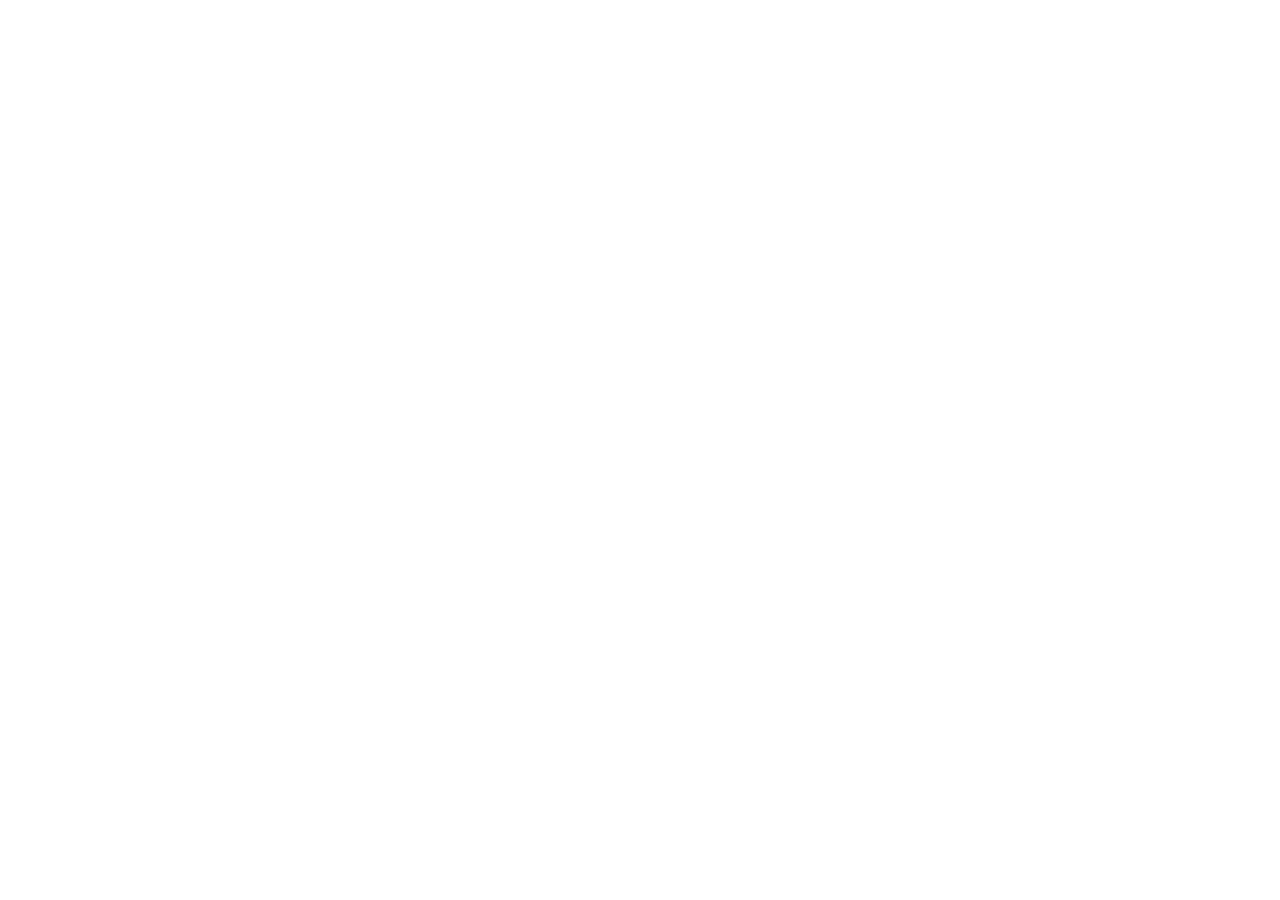
==== contact.html @ 735453cb "Init : création du dépôt, arborescence des fichiers et structure HTML de base" ====
<!doctype html>
<html lang="fr">
  <head>
    <meta charset="UTF-8" />
    <meta name="viewport" content="width=device-width, initial-scale=1.0" />
    <title>AfriConnectSummit-Contact</title>
    <link rel="stylesheet" href="./css/style.css" />
  </head>
  <body>
    <script src="js/main.js"></script>
  </body>
</html>
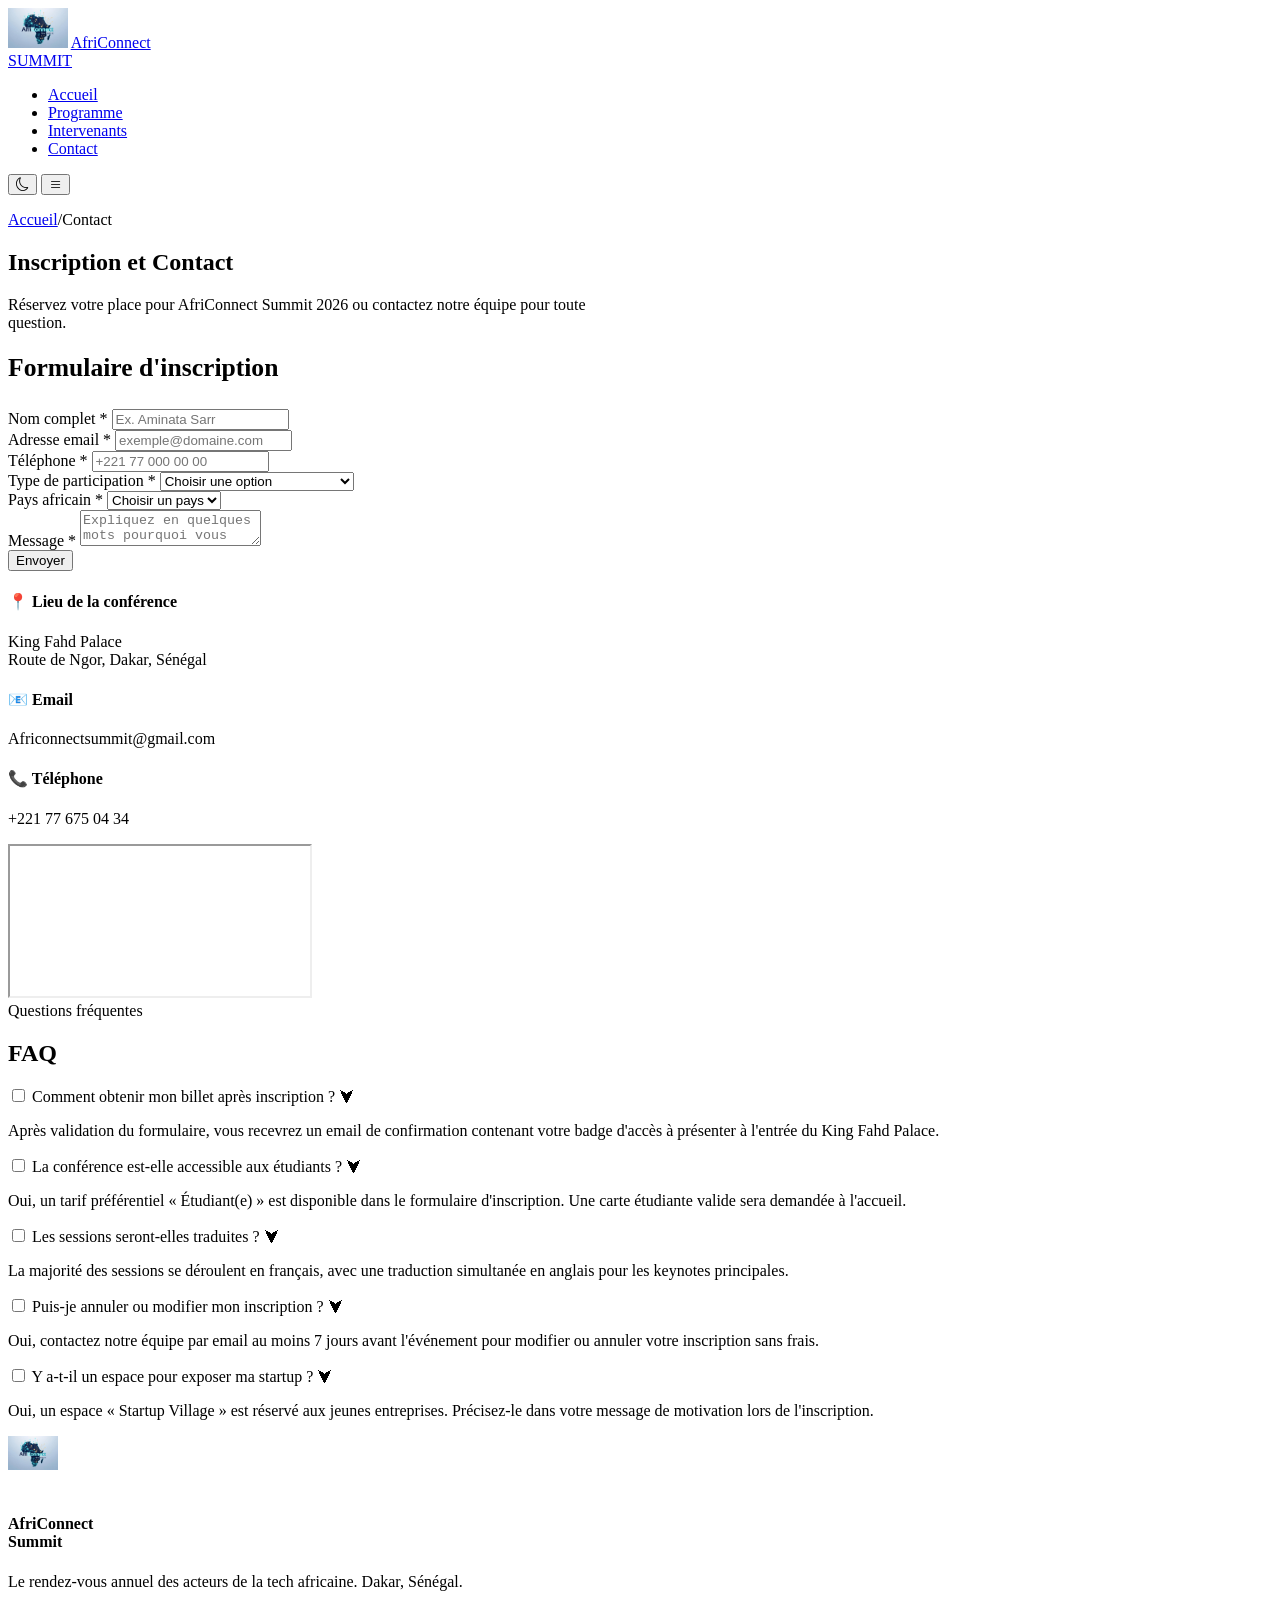
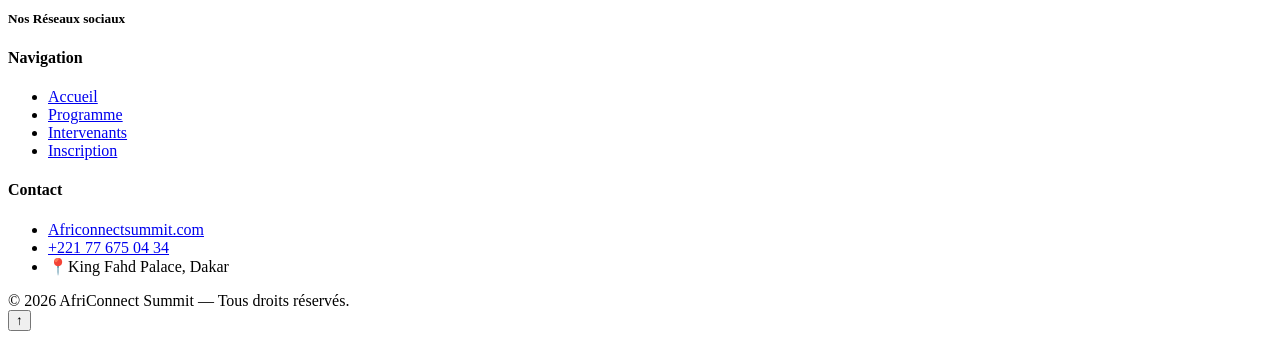
==== commit 0c87ee91: "HTML : structure complète des 5 pages avec sections et contenu texte" ====
--- a/contact.html
+++ b/contact.html
@@ -1,12 +1,309 @@
 <!doctype html>
-<html lang="fr">
+<html lang="fr" data-theme="light">
   <head>
     <meta charset="UTF-8" />
     <meta name="viewport" content="width=device-width, initial-scale=1.0" />
     <title>AfriConnectSummit-Contact</title>
     <link rel="stylesheet" href="./css/style.css" />
+    <link
+      href="https://cdn.jsdelivr.net/npm/bootstrap-icons@1.11.3/font/bootstrap-icons.min.css"
+      rel="stylesheet"
+    />
+    <link rel="icon" type="image/x-icon" href="./images/logo.jpeg" />
   </head>
   <body>
+    <!--NAVIGATION-->
+    <header class="barre-navigation">
+      <div class="conteneur navigation-conteneur">
+        <div class="logo">
+          <img
+            src="./images/logo.jpeg"
+            alt="logo AfriConnect Summit"
+            height="40px"
+          />
+          <a href="index.html" class="logo-site"
+            >AfriConnect <br /><span class="logo-annee">SUMMIT</span></a
+          >
+        </div>
+        <div class="m">
+          <nav>
+            <ul class="liens-navigation">
+              <li><a href="index.html">Accueil</a></li>
+              <li><a href="programme.html">Programme</a></li>
+              <li><a href="intervenants.html">Intervenants</a></li>
+              <li><a href="contact.html" class="active">Contact</a></li>
+            </ul>
+          </nav>
+          <div class="actions-navigation">
+            <button class="bascule-theme">
+              <i class="bi bi-moon" id="icone"></i>
+            </button>
+            <button class="menu-hamburger">
+              <i class="bi bi-list"></i>
+            </button>
+          </div>
+        </div>
+      </div>
+    </header>
+    <main>
+      <!--HERO-->
+      <section class="hero-interne">
+        <div class="conteneur">
+          <p class="fil-ariane">
+            <a href="index.html">Accueil</a><span class="separateur">/</span
+            ><span class="courant">Contact</span>
+          </p>
+          <h1>Inscription et Contact</h1>
+          <p class="texte-section" style="margin-top: 14px; max-width: 600px">
+            Réservez votre place pour AfriConnect Summit 2026 ou contactez notre
+            équipe pour toute question.
+          </p>
+        </div>
+      </section>
+      <!--FORMULAIRE et INFOS-->
+      <section class="section">
+        <div class="conteneur grille-contact">
+          <div class="colonne-formulaire fade-in-up">
+            <h2
+              class="titre-section"
+              style="font-size: 1.6rem; margin-bottom: 26px"
+            >
+              Formulaire d'inscription
+            </h2>
+            <form id="formulaire-inscription" novalidate>
+              <div class="champ-formulaire">
+                <label for="champ-nom">Nom complet *</label>
+                <input
+                  type="text"
+                  id="champ-nom"
+                  name="nom"
+                  required
+                  placeholder="Ex. Aminata Sarr"
+                />
+              </div>
+              <div class="champ-formulaire">
+                <label for="champ-email">Adresse email *</label>
+                <input
+                  type="email"
+                  id="champ-email"
+                  name="email"
+                  required
+                  placeholder="exemple@domaine.com"
+                />
+              </div>
+              <div class="champ-formulaire">
+                <label for="champ-telephone">Téléphone *</label>
+                <input
+                  type="tel"
+                  id="champ-telephone"
+                  name="telephone"
+                  required
+                  placeholder="+221 77 000 00 00"
+                />
+              </div>
+              <div class="champ-formulaire">
+                <label for="champ-participation">Type de participation *</label>
+                <select id="champ-participation" name="participation" required>
+                  <option value="">Choisir une option</option>
+                  <option value="visiteur">Visiteur</option>
+                  <option value="developpeur">
+                    Développeur / Développeuse
+                  </option>
+                  <option value="entrepreneur">Entrepreneur(e)</option>
+                  <option value="investisseur">Investisseur(euse)</option>
+                  <option value="etudiant">Étudiant(e)</option>
+                  <option value="presse">Presse / Média</option>
+                </select>
+              </div>
+              <div class="champ-formulaire">
+                <label for="champ-pays">Pays africain *</label>
+                <select id="champ-pays" name="pays" required>
+                  <option value="">Choisir un pays</option>
+                  <option value="senegal">Sénégal</option>
+                  <option value="cote-ivoire">Côte d'Ivoire</option>
+                  <option value="ghana">Ghana</option>
+                  <option value="nigeria">Nigéria</option>
+                  <option value="maroc">Maroc</option>
+                  <option value="tunisie">Tunisie</option>
+                  <option value="kenya">Kenya</option>
+                  <option value="guinee">Guinée</option>
+                  <option value="mali">Mali</option>
+                  <option value="cameroun">Cameroun</option>
+                  <option value="benin">Bénin</option>
+                  <option value="togo">Togo</option>
+                </select>
+              </div>
+              <div class="champ-formulaire">
+                <label for="champ-message">Message *</label>
+                <textarea
+                  id="champ-message"
+                  name="message"
+                  required
+                  placeholder="Expliquez en quelques mots pourquoi vous souhaitez participer..."
+                ></textarea>
+              </div>
+              <button type="submit" class="bouton bouton-envoi">Envoyer</button>
+            </form>
+            <div class="message-succes-formulaire" id="message-succes"></div>
+          </div>
+          <div class="colonne-infos fade-in-up">
+            <div class="bloc-info-contact">
+              <h4>📍 Lieu de la conférence</h4>
+              <p>King Fahd Palace<br />Route de Ngor, Dakar, Sénégal</p>
+            </div>
+            <div class="bloc-info-contact">
+              <h4>📧 Email</h4>
+              <p>Africonnectsummit@gmail.com</p>
+            </div>
+            <div class="bloc-info-contact">
+              <h4>📞 Téléphone</h4>
+              <p>+221 77 675 04 34</p>
+            </div>
+            <div class="carte-maps fade-in-up">
+              <iframe
+                src="https://www.google.com/maps?q=Dakar%2C%20S%C3%A9n%C3%A9gal&output=embed"
+                loading="lazy"
+              >
+              </iframe>
+            </div>
+          </div>
+        </div>
+      </section>
+      <!--FAQ ACCORDÉON-->
+      <section class="section section-alt">
+        <div class="conteneur">
+          <div class="entete-section centre">
+            <span class="eyebrow">Questions fréquentes</span>
+            <h2 class="titre-section">FAQ</h2>
+          </div>
+          <div class="accordeon">
+            <div class="accordeon-item fade-in-up">
+              <input type="checkbox" id="faq-1" />
+              <label class="accordeon-entete" for="faq-1">
+                Comment obtenir mon billet après inscription ?
+                <span class="accordeon-icone">⮟</span>
+              </label>
+              <div class="accordeon-panneau">
+                <p>
+                  Après validation du formulaire, vous recevrez un email de
+                  confirmation contenant votre badge d'accès à présenter à
+                  l'entrée du King Fahd Palace.
+                </p>
+              </div>
+            </div>
+            <div class="accordeon-item fade-in-up">
+              <input type="checkbox" id="faq-2" />
+              <label class="accordeon-entete" for="faq-2">
+                La conférence est-elle accessible aux étudiants ?
+                <span class="accordeon-icone">⮟</span>
+              </label>
+              <div class="accordeon-panneau">
+                <p>
+                  Oui, un tarif préférentiel « Étudiant(e) » est disponible dans
+                  le formulaire d'inscription. Une carte étudiante valide sera
+                  demandée à l'accueil.
+                </p>
+              </div>
+            </div>
+            <div class="accordeon-item fade-in-up">
+              <input type="checkbox" id="faq-3" />
+              <label class="accordeon-entete" for="faq-3">
+                Les sessions seront-elles traduites ?
+                <span class="accordeon-icone">⮟</span>
+              </label>
+              <div class="accordeon-panneau">
+                <p>
+                  La majorité des sessions se déroulent en français, avec une
+                  traduction simultanée en anglais pour les keynotes
+                  principales.
+                </p>
+              </div>
+            </div>
+            <div class="accordeon-item fade-in-up">
+              <input type="checkbox" id="faq-4" />
+              <label class="accordeon-entete" for="faq-4">
+                Puis-je annuler ou modifier mon inscription ?
+                <span class="accordeon-icone">⮟</span>
+              </label>
+              <div class="accordeon-panneau">
+                <p>
+                  Oui, contactez notre équipe par email au moins 7 jours avant
+                  l'événement pour modifier ou annuler votre inscription sans
+                  frais.
+                </p>
+              </div>
+            </div>
+            <div class="accordeon-item fade-in-up">
+              <input type="checkbox" id="faq-5" />
+              <label class="accordeon-entete" for="faq-5">
+                Y a-t-il un espace pour exposer ma startup ?
+                <span class="accordeon-icone">⮟</span>
+              </label>
+              <div class="accordeon-panneau">
+                <p>
+                  Oui, un espace « Startup Village » est réservé aux jeunes
+                  entreprises. Précisez-le dans votre message de motivation lors
+                  de l'inscription.
+                </p>
+              </div>
+            </div>
+          </div>
+        </div>
+      </section>
+    </main>
+    <!--PIED DE PAGE-->
+    <footer class="pied-de-page">
+      <div class="conteneur">
+        <div class="pied-grille">
+          <div class="pied-colonne">
+            <img
+              src="./images/logo.jpeg"
+              width="50px"
+              alt="logo"
+              style="margin-bottom: 20px"
+            />
+            <h4>
+              AfriConnect <br />
+              Summit
+            </h4>
+            <p>
+              Le rendez-vous annuel des acteurs de la tech africaine. Dakar,
+              Sénégal.
+            </p>
+            <h5 style="margin-top: 20px">Nos Réseaux sociaux</h5>
+            <div class="reseaux-sociaux">
+              <a href="#"></a>
+              <a href="#"></a>
+              <a href="#"></a>
+            </div>
+          </div>
+          <div class="pied-colonne">
+            <h4>Navigation</h4>
+            <ul>
+              <li><a href="index.html">Accueil</a></li>
+              <li><a href="programme.html">Programme</a></li>
+              <li><a href="intervenants.html">Intervenants</a></li>
+              <li><a href="contact.html">Inscription</a></li>
+            </ul>
+          </div>
+          <div class="pied-colonne">
+            <h4>Contact</h4>
+            <ul>
+              <li>
+                <a href="mailto:africonnectsummit.com">Africonnectsummit.com</a>
+              </li>
+              <li><a href="tel:+221776750434">+221 77 675 04 34</a></li>
+              <li>📍King Fahd Palace, Dakar</li>
+            </ul>
+          </div>
+        </div>
+        <div class="pied-bas">
+          &copy; <span class="annee-courante">2026</span> AfriConnect Summit —
+          Tous droits réservés.
+        </div>
+      </div>
+    </footer>
+    <button class="bouton-retour-haut">↑</button>
     <script src="js/main.js"></script>
   </body>
 </html>
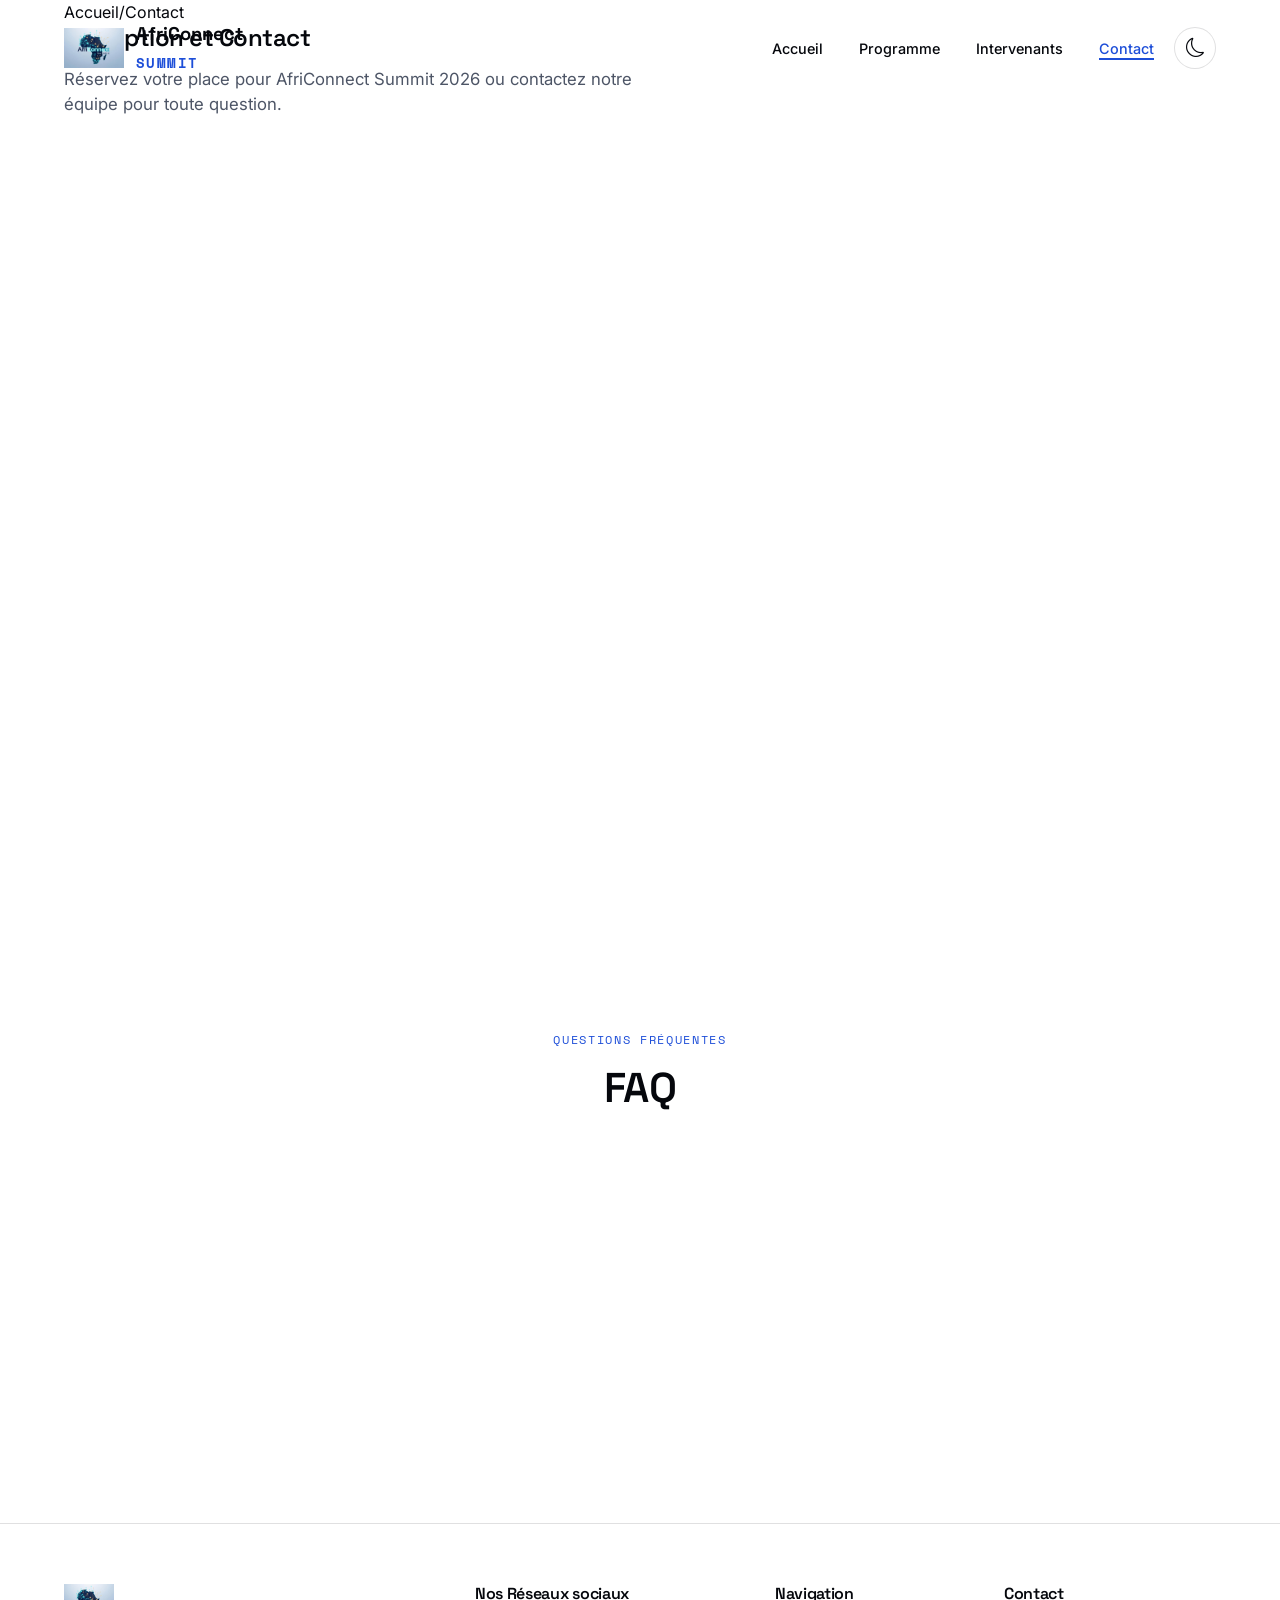
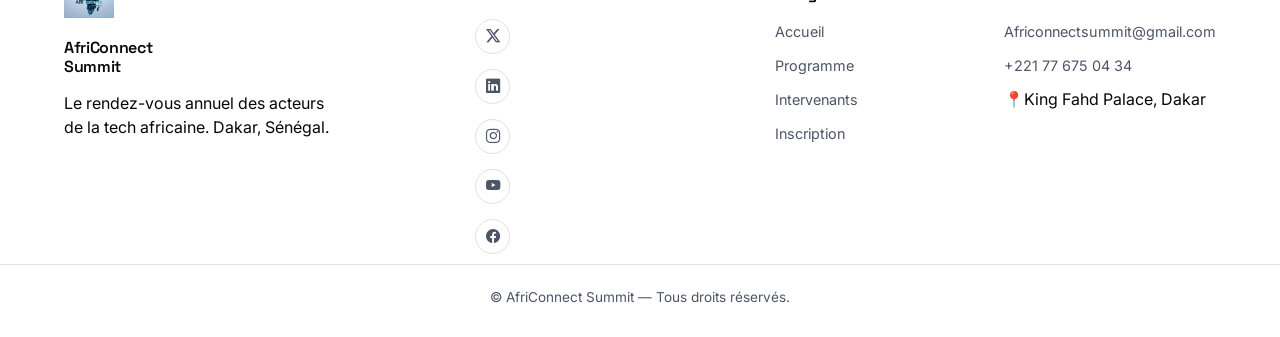
==== commit a64a3513: "CSS : variables, typographie, layout général, styles de base et sections de l'accueil" ====
--- a/contact.html
+++ b/contact.html
@@ -267,15 +267,29 @@
               Summit
             </h4>
             <p>
-              Le rendez-vous annuel des acteurs de la tech africaine. Dakar,
-              Sénégal.
+              Le rendez-vous annuel des acteurs <br />
+              de la tech africaine. Dakar, Sénégal.
             </p>
-            <h5 style="margin-top: 20px">Nos Réseaux sociaux</h5>
-            <div class="reseaux-sociaux">
-              <a href="#"></a>
-              <a href="#"></a>
-              <a href="#"></a>
-            </div>
+          </div>
+          <div class="reseaux-sociaux pied-colonne">
+            <h4>Nos Réseaux sociaux</h4>
+            <ul>
+              <li>
+                <a href="#"><i class="bi bi-twitter-x"></i></a>
+              </li>
+              <li>
+                <a href="#"><i class="bi bi-linkedin"></i></a>
+              </li>
+              <li>
+                <a href="#"><i class="bi bi-instagram"></i></a>
+              </li>
+              <li>
+                <a href="#"><i class="bi bi-youtube"></i></a>
+              </li>
+              <li>
+                <a href="#"><i class="bi bi-facebook"></i></a>
+              </li>
+            </ul>
           </div>
           <div class="pied-colonne">
             <h4>Navigation</h4>
@@ -290,20 +304,24 @@
             <h4>Contact</h4>
             <ul>
               <li>
-                <a href="mailto:africonnectsummit.com">Africonnectsummit.com</a>
+                <a href="mailto:africonnectsummit.com"
+                  >Africonnectsummit@gmail.com</a
+                >
               </li>
               <li><a href="tel:+221776750434">+221 77 675 04 34</a></li>
               <li>📍King Fahd Palace, Dakar</li>
             </ul>
           </div>
         </div>
-        <div class="pied-bas">
-          &copy; <span class="annee-courante">2026</span> AfriConnect Summit —
-          Tous droits réservés.
-        </div>
+      </div>
+      <div class="pied-bas">
+        &copy; <span class="annee-courante"></span> AfriConnect Summit — Tous
+        droits réservés.
       </div>
     </footer>
-    <button class="bouton-retour-haut">↑</button>
+    <button class="bouton-retour-haut">
+      <i class="bi bi-arrow-up"></i>
+    </button>
     <script src="js/main.js"></script>
   </body>
 </html>
--- a/css/style.css
+++ b/css/style.css
@@ -0,0 +1,603 @@
+/* commit 3 */
+/* google fonts */
+@import url("https://fonts.googleapis.com/css2?family=Space+Grotesk:wght@400;500;600;700&family=Inter:wght@400;500;600;700&family=Space+Mono:wght@400;700&display=swap");
+/*THÈME clair*/
+:root,
+[data-theme="light"] {
+  --couleur-fond: #ffffff;
+  --couleur-texte: #05070c;
+  --couleur-texte-doux: #4d5566;
+  --couleur-accent: #1d4ed8;
+  --couleur-accent-doux: #2f6fed;
+  --couleur-accent-secondaire: #0b2e8a;
+  --couleur-bordure: rgba(5, 7, 12, 0.12);
+  --couleur-erreur: #c53d3d;
+  --couleur-succes: #0f9d58;
+  --ombre-carte: 0 10px 30px rgba(5, 7, 12, 0.1);
+}
+/*THÈME SOMBRE*/
+[data-theme="dark"] {
+  --couleur-fond: #06080d;
+  --couleur-texte: #ffffff;
+  --couleur-texte-doux: #a3acbd;
+  --couleur-accent: #2f6fed;
+  --couleur-accent-doux: #5b92f5;
+  --couleur-accent-secondaire: #1b3fa8;
+  --couleur-bordure: rgba(255, 255, 255, 0.1);
+  --couleur-erreur: #c53d3d;
+  --couleur-succes: #0f9d58;
+  --ombre-carte: 0 10px 30px rgba(0, 0, 0, 0.45);
+}
+/* reset */
+* {
+  margin: 0;
+  padding: 0;
+  box-sizing: border-box;
+}
+html {
+  scroll-behavior: smooth;
+}
+body {
+  font-family: "Inter", sans-serif;
+  background-color: var(--couleur-fond);
+  color: var(--couleur-texte);
+  line-height: 1.5;
+  transition: all 0.3s ease;
+}
+img {
+  max-width: 100%;
+  display: block;
+}
+a {
+  text-decoration: none;
+  color: inherit;
+}
+ul {
+  list-style: none;
+}
+button {
+  font-family: inherit;
+  cursor: pointer;
+  border: none;
+  background: none;
+}
+h1,
+h2,
+h3,
+h4 {
+  font-family: "Space Grotesk", sans-serif;
+  font-weight: 600;
+  line-height: 1.2;
+  letter-spacing: -0.02em;
+}
+.conteneur {
+  width: 100%;
+  max-width: 1200px;
+  margin: 0 auto;
+  padding: 0 24px;
+}
+.eyebrow {
+  display: inline-block;
+  font-family: "Space Mono", monospace;
+  font-size: 0.75rem;
+  letter-spacing: 0.14em;
+  text-transform: uppercase;
+  color: var(--couleur-accent);
+  margin-bottom: 14px;
+}
+.barre-navigation {
+  position: fixed;
+  top: 0;
+  left: 0;
+  right: 0;
+  z-index: 1000;
+  padding: 20px 0;
+  background: transparent;
+}
+.navigation-active {
+  background: var(--couleur-fond);
+  border-bottom: 1px solid var(--couleur-bordure);
+  box-shadow: var(--ombre-carte);
+}
+.m {
+  display: flex;
+  justify-content: space-between;
+  align-items: center;
+  gap: 20px;
+}
+.navigation-conteneur {
+  display: flex;
+  align-items: center;
+  justify-content: space-between;
+}
+
+.logo {
+  display: flex;
+  align-items: center;
+  gap: 12px;
+}
+
+.logo-site {
+  font-family: "Space Grotesk", sans-serif;
+  font-weight: 700;
+  font-size: 1.15rem;
+  gap: 6px;
+}
+.logo-site .logo-annee {
+  font-family: "Space Mono", monospace;
+  font-size: 0.9rem;
+  letter-spacing: 1.5px;
+  color: var(--couleur-accent);
+}
+.liens-navigation {
+  display: flex;
+  gap: 36px;
+  align-items: center;
+}
+.liens-navigation a {
+  font-size: 0.9rem;
+  font-weight: 500;
+  position: relative;
+  padding: 4px 0;
+}
+.liens-navigation a:hover,
+.liens-navigation a[class="active"] {
+  text-decoration: underline var(--couleur-accent) 2px;
+  text-underline-offset: 4px;
+}
+.liens-navigation a[class="active"] {
+  color: var(--couleur-accent);
+}
+.actions-navigation {
+  display: flex;
+  align-items: center;
+  gap: 18px;
+}
+#icone {
+  font-size: 1.2rem;
+  color: var(--couleur-texte);
+}
+.bascule-theme {
+  width: 42px;
+  height: 42px;
+  border-radius: 50%;
+  border: 1px solid var(--couleur-bordure);
+  display: flex;
+  align-items: center;
+  justify-content: center;
+  font-size: 1.1rem;
+  background: var(--couleur-fond);
+}
+.bascule-theme:hover {
+  transform: rotate(20deg);
+}
+.menu-hamburger {
+  display: none;
+  font-size: 1.5rem;
+  color: var(--couleur-texte);
+  width: auto;
+  z-index: 1100;
+}
+.bouton {
+  display: inline-flex;
+  align-items: center;
+  gap: 8px;
+  padding: 14px 28px;
+  border-radius: 20px;
+  font-weight: 600;
+  font-size: 0.95rem;
+}
+.bouton-primaire {
+  background: var(--couleur-accent);
+  color: #ffffff;
+}
+.bouton-primaire:hover {
+  box-shadow: 0 10px 24px rgba(47, 111, 237, 0.35);
+}
+.bouton-secondaire {
+  background: var(--couleur-fond);
+  color: var(--couleur-texte);
+  border: 1px solid var(--couleur-bordure);
+}
+.bouton-secondaire:hover {
+  border-color: var(--couleur-accent);
+  color: var(--couleur-accent);
+  box-shadow: 0 10px 24px rgba(47, 111, 237, 0.35);
+}
+.bouton-envoi {
+  background: var(--couleur-accent-secondaire);
+  color: #ffffff;
+  width: 100%;
+  justify-content: center;
+  padding: 16px 28px;
+}
+.bouton-envoi:hover {
+  transform: translateY(-3px);
+  box-shadow: 0 10px 24px rgba(27, 63, 168, 0.35);
+}
+.bouton-retour-haut {
+  position: fixed;
+  bottom: 28px;
+  right: 28px;
+  width: 48px;
+  height: 48px;
+  border-radius: 50%;
+  background: var(--couleur-accent);
+  color: #ffffff;
+  display: flex;
+  align-items: center;
+  justify-content: center;
+  font-size: 1.2rem;
+  opacity: 0;
+  pointer-events: none;
+  transform: translateY(15px);
+  z-index: 900;
+}
+.bouton-retour-haut.visible {
+  opacity: 1;
+  pointer-events: auto;
+  transform: translateY(0);
+}
+.hero {
+  min-height: 100vh;
+  display: flex;
+  align-items: center;
+  position: relative;
+  padding-top: 100px;
+  background:
+    radial-gradient(
+      circle at 85% 15%,
+      rgba(47, 111, 237, 0.18),
+      transparent 50%
+    ),
+    radial-gradient(circle at 10% 85%, rgba(27, 63, 168, 0.18), transparent 50%);
+}
+.hero-grille {
+  display: grid;
+  grid-template-columns: 1.1fr 0.9fr;
+  gap: 60px;
+  align-items: center;
+}
+.hero-titre {
+  font-size: clamp(2.6rem, 5.5vw, 4.4rem);
+  margin-bottom: 22px;
+}
+.hero-titre span {
+  color: var(--couleur-accent);
+}
+.hero-soustitre {
+  font-size: 1.1rem;
+  color: var(--couleur-texte-doux);
+  max-width: 480px;
+  margin-bottom: 16px;
+}
+.hero-lieu-dates {
+  font-family: "Space Mono", monospace;
+  font-size: 0.9rem;
+  color: var(--couleur-accent-doux);
+  margin-bottom: 35px;
+}
+.hero-boutons {
+  display: flex;
+  gap: 16px;
+  margin-bottom: 50px;
+  flex-wrap: wrap;
+}
+.compte-rebours {
+  display: grid;
+  grid-template-columns: repeat(4, 1fr);
+  gap: 14px;
+}
+.compte-rebours-bloc {
+  background: var(--couleur-fond);
+  border: 1px solid var(--couleur-bordure);
+  border-radius: 14px;
+  padding: 18px 10px;
+  text-align: center;
+}
+.compte-rebours-chiffre {
+  font-family: "Space Mono", monospace;
+  font-size: clamp(1.8rem, 3vw, 2.6rem);
+  font-weight: 700;
+  color: var(--couleur-accent);
+}
+.compte-rebours-label {
+  font-size: 0.7rem;
+  text-transform: uppercase;
+  letter-spacing: 0.1em;
+  color: var(--couleur-texte-doux);
+  margin-top: 4px;
+}
+.hero-visuel {
+  position: relative;
+  height: 480px;
+  border-radius: 24px;
+  overflow: hidden;
+  border: 1px solid var(--couleur-bordure);
+  opacity: 0;
+  animation: apparition-zoom 1s ease forwards 0.3s;
+}
+.hero-visuel img {
+  width: 100%;
+  height: 100%;
+  object-fit: cover;
+}
+@keyframes apparition-zoom {
+  from {
+    opacity: 0;
+    transform: scale(0.9);
+  }
+  to {
+    opacity: 1;
+    transform: scale(1);
+  }
+}
+.section {
+  padding: 110px 0;
+}
+.section-alt {
+  background: var(--couleur-fond);
+}
+.entete-section {
+  max-width: 620px;
+  margin-bottom: 60px;
+}
+.entete-section.centre {
+  margin-left: auto;
+  margin-right: auto;
+  text-align: center;
+}
+.titre-section {
+  font-size: clamp(1.8rem, 3.5vw, 2.6rem);
+  margin-bottom: 14px;
+}
+.texte-section {
+  color: var(--couleur-texte-doux);
+  font-size: 1.05rem;
+}
+.fade-in-up {
+  opacity: 0;
+  transform: translateY(35px);
+  transition:
+    opacity 0.8s ease,
+    transform 0.8s ease;
+}
+.fade-in-up.visible {
+  opacity: 1;
+  transform: translateY(0);
+}
+.grille-statistiques {
+  display: grid;
+  grid-template-columns: repeat(4, 1fr);
+  gap: 24px;
+}
+.carte-statistique {
+  background: var(--couleur-fond);
+  border: 1px solid var(--couleur-bordure);
+  border-radius: 18px;
+  padding: 34px 24px;
+  text-align: center;
+}
+.statistique-chiffre {
+  font-family: "Space Mono", monospace;
+  font-size: 2.6rem;
+  font-weight: 700;
+  color: var(--couleur-accent);
+}
+.statistique-label {
+  color: var(--couleur-texte-doux);
+  margin-top: 8px;
+  font-size: 0.95rem;
+}
+.grille-arguments {
+  display: flex;
+  gap: 30px;
+  flex-wrap: wrap;
+}
+.carte-argument {
+  flex: 1 1 300px;
+  background: var(--couleur-fond);
+  border: 1px solid var(--couleur-bordure);
+  border-radius: 18px;
+  padding: 36px 28px;
+}
+.argument-icone {
+  font-size: 1.8rem;
+  width: 56px;
+  height: 56px;
+  border-radius: 14px;
+  background: rgba(47, 111, 237, 0.16);
+  display: flex;
+  align-items: center;
+  justify-content: center;
+  margin-bottom: 20px;
+}
+.carte-argument h3 {
+  font-size: 1.2rem;
+  margin-bottom: 10px;
+}
+.carte-argument p {
+  color: var(--couleur-texte-doux);
+  font-size: 0.95rem;
+}
+.grille-intervenants {
+  display: grid;
+  grid-template-columns: repeat(4, 1fr);
+  gap: 26px;
+}
+.grille-intervenants.grille-intervenants-neuf {
+  grid-template-columns: repeat(3, 1fr);
+}
+.carte-intervenant {
+  background: var(--couleur-fond);
+  border: 1px solid var(--couleur-bordure);
+  border-radius: 18px;
+  overflow: hidden;
+}
+.carte-intervenant:hover {
+  transform: translateY(-8px);
+  box-shadow: var(--ombre-carte);
+}
+.intervenant-photo {
+  height: 250px;
+  overflow: hidden;
+}
+.intervenant-photo img {
+  width: 100%;
+  height: 100%;
+}
+.intervenant-infos {
+  padding: 20px;
+}
+.intervenant-nom {
+  font-size: 1.05rem;
+  margin-bottom: 4px;
+}
+.intervenant-titre {
+  color: var(--couleur-accent);
+  font-size: 0.85rem;
+  margin-bottom: 6px;
+}
+.intervenant-pays {
+  color: var(--couleur-texte-doux);
+  font-size: 0.9rem;
+}
+.bloc-cta-centre {
+  text-align: center;
+  margin-top: 50px;
+}
+.filtres-intervenants {
+  display: flex;
+  gap: 12px;
+  flex-wrap: wrap;
+  margin-bottom: 44px;
+}
+.filtre-bouton {
+  padding: 10px 22px;
+  border-radius: 999px;
+  border: 1px solid var(--couleur-bordure);
+  font-size: 0.9rem;
+  font-weight: 500;
+}
+.filtre-bouton:hover {
+  border-color: var(--couleur-accent);
+}
+.filtre-bouton.actif {
+  background: var(--couleur-accent);
+  border-color: var(--couleur-accent);
+  color: #ffffff;
+}
+.grille-sponsors {
+  display: flex;
+  align-items: center;
+  justify-content: center;
+  gap: 50px;
+  flex-wrap: wrap;
+}
+.niveau-sponsor {
+  text-align: center;
+}
+.niveau-sponsor .sponsor-badge {
+  display: block;
+  font-family: "Space Mono", monospace;
+  font-size: 0.7rem;
+  font-weight: 1000;
+  text-transform: uppercase;
+  margin-bottom: 14px;
+  color: var(--couleur-texte-doux);
+}
+.sponsor-nom {
+  background: var(--couleur-fond);
+  border-radius: 14px;
+  font-family: "Space Grotesk", sans-serif;
+  font-weight: 700;
+  display: flex;
+  align-items: center;
+  justify-content: center;
+}
+.sponsor-or .sponsor-nom {
+  width: 230px;
+  height: 130px;
+  font-size: 1.3rem;
+  color: var(--couleur-accent);
+  border: 2px solid gold;
+}
+.sponsor-argent .sponsor-nom {
+  width: 180px;
+  height: 100px;
+  font-size: 1.05rem;
+  color: var(--couleur-texte);
+  border: 2px solid silver;
+}
+.sponsor-bronze .sponsor-nom {
+  width: 140px;
+  height: 74px;
+  font-size: 0.9rem;
+  color: var(--couleur-texte-doux);
+  border: 2px solid #cd7f32;
+}
+.pied-de-page {
+  background: var(--couleur-fond);
+  border-top: 1px solid var(--couleur-bordure);
+  padding: 60px 0 30px;
+}
+.pied-grille {
+  display: flex;
+  justify-content: space-between;
+  gap: 40px;
+}
+
+.pied-colonne h4 {
+  font-size: 1rem;
+  margin-bottom: 15px;
+}
+.pied-colonne h4 p {
+  color: var(--couleur-texte-doux);
+  font-size: 0.9rem;
+  line-height: 1.5;
+}
+.pied-colonne ul li {
+  margin-bottom: 10px;
+}
+.pied-colonne ul li a {
+  color: var(--couleur-texte-doux);
+  font-size: 0.9rem;
+}
+.pied-colonne ul li a:hover {
+  color: var(--couleur-accent);
+}
+
+.reseaux-sociaux {
+  display: flex;
+  flex-direction: column;
+  margin-top: auto;
+}
+
+.reseaux-sociaux ul {
+  display: flex;
+  flex-direction: column;
+  gap: 5px;
+}
+
+.reseaux-sociaux ul li a {
+  width: 35px;
+  height: 35px;
+  border-radius: 50%;
+  border: 1px solid var(--couleur-bordure);
+  display: flex;
+  align-items: center;
+  justify-content: center;
+}
+.reseaux-sociaux ul li a:hover {
+  background: var(--couleur-accent);
+  border-color: var(--couleur-accent-doux);
+  color: #ffffff;
+}
+
+.pied-bas {
+  border-top: 1px solid var(--couleur-bordure);
+  padding-top: 22px;
+  text-align: center;
+  color: var(--couleur-texte-doux);
+  font-size: 0.85rem;
+}
